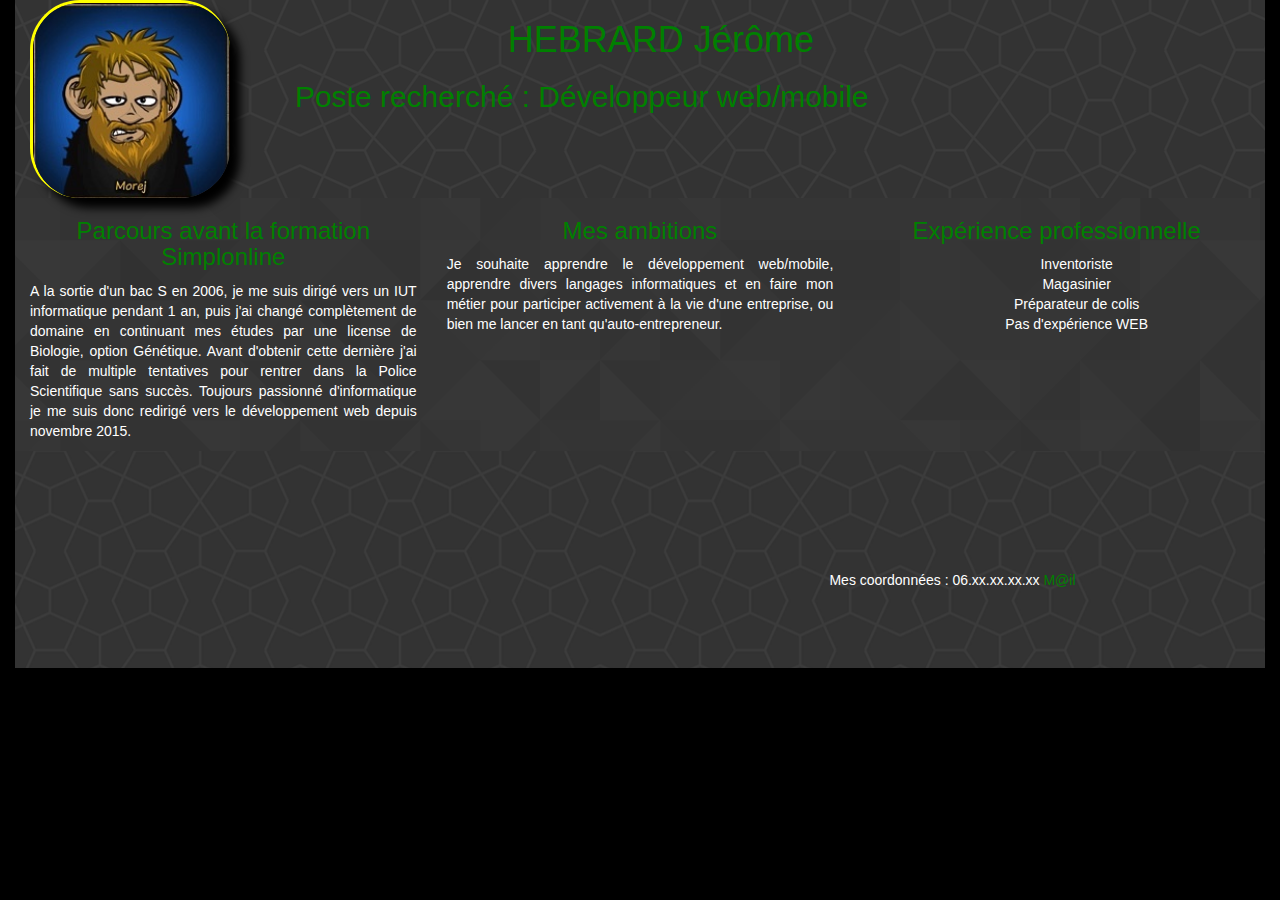
==== Exercice 2/index.html @ 48eb63d7 "exo2" ====
<!DOCTYPE html>
<html lang="fr">
  <head>
    <meta charset="utf-8">
    <meta http-equiv="X-UA-Compatible" content="IE=edge">
    <meta name="viewport" content="width=device-width, initial-scale=1">
    <!-- The above 3 meta tags *must* come first in the head; any other head content must come *after* these tags -->
    <title>Mon CV avec portfolio</title>

    <!-- Bootstrap -->
    <link href="css/bootstrap.min.css" rel="stylesheet" />
    <link href="css/style.css" rel="stylesheet" />

    <!-- HTML5 shim and Respond.js for IE8 support of HTML5 elements and media queries -->
    <!-- WARNING: Respond.js doesn't work if you view the page via file:// -->
    <!--[if lt IE 9]>
      <script src="https://oss.maxcdn.com/html5shiv/3.7.2/html5shiv.min.js"></script>
      <script src="https://oss.maxcdn.com/respond/1.4.2/respond.min.js"></script>
    <![endif]-->
  </head>
    <body>
        <div class="container-fluid">
            <header>
                <div class="container-fluid">
                    <img src="img/Morej W1.jpg"  class="photo" alt="Morej" title="Photo rigolote Morej">
                
                    <section class="entete">
                        <h1>HEBRARD Jérôme</h1>
                        <h2>Poste recherché : Développeur web/mobile</h2>
                    </section>
                </div>
            </header>
    
            <main>
                <div class="container-fluid">
                <div class="row">
                    <section class="col-xs-12 col-md-4">
                        <h3>Parcours avant la formation Simplonline</h3>
                        <p>A la sortie d'un bac S en 2006, je me suis dirigé vers un IUT informatique pendant 1 an, puis j'ai changé complètement de domaine en continuant mes études par une license de Biologie, option Génétique. Avant d'obtenir cette dernière j'ai fait de multiple tentatives pour rentrer dans la Police Scientifique sans succès. Toujours passionné d'informatique je me suis donc redirigé vers le développement web depuis novembre 2015.</p>
                    </section>
                
                    <section class="col-xs-12 col-md-4">
                            <h3>Mes ambitions</h3>
                            <p>Je souhaite apprendre le développement web/mobile, apprendre divers langages informatiques et en faire mon métier pour participer activement à la vie d'une entreprise, ou bien me lancer en tant qu'auto-entrepreneur.</p>
                    </section>
                    
                    <section class="col-xs-12 col-md-4">
                            <h3>Expérience professionnelle</h3>
                                <ul>
                                    <li>Inventoriste</li>
                                    <li>Magasinier</li>
                                    <li>Préparateur de colis</li>
                                    <li>Pas d'expérience WEB</li>
                                </ul>
                    </section>
                </div>
                </div>
            </main>
    
            <footer>
                <div class="container-fluid">
                    <div class="row">
                    <div id="map" class="col-xs-6">
                        <iframe src="https://www.google.com/maps/embed?pb=!1m18!1m12!1m3!1d2609.203772797317!2d5.388329415889521!3d49.158740287465214!2m3!1f0!2f0!3f0!3m2!1i1024!2i768!4f13.1!3m3!1m2!1s0x47eb1c007ee7eb35%3A0x3fbee1f725aec6a!2s21+Rue+des+Minimes%2C+55100+Verdun!5e0!3m2!1sfr!2sfr!4v1449061119983" width=100% frameborder="0" style="border:0" allowfullscreen></iframe>
                    </div>
                    <div id="contact" class="col-xs-6">
                        <p>Mes coordonnées : 06.xx.xx.xx.xx <a class="mail" href="morej03@gmail.com">M@il</a> </p>
                    </div>
                    </div>
                </div>
            </footer>
        </div>     
    <!-- jQuery (necessary for Bootstrap's JavaScript plugins) -->
    <script src="js/jquery-1.11.3.min.js"></script>
    <!-- Include all compiled plugins (below), or include individual files as needed -->
    <script src="js/bootstrap.min.js"></script>
  </body>
</html>
---- Exercice 2/css/style.css ----
*
{
    box-sizing :border-box;
}

body
{
    background-color:black;
    margin:0;
    padding:0;
    color:white;
    width:100%;
}

header
{
    background-image:url("../img/image1.png");
    background-repeat:repeat;
    background-attachment:fixed;
    color:green;
}

main 
{
    background-image:url("../img/footer_lodyas.png");
    background-repeat:repeat;
    background-attachment:fixed;
    margin: auto;
}

footer 
{
    width:100%;
    background-image:url("../img/image1.png");
    background-repeat:repeat;
    background-attachment:fixed;
}

.photo
{
	width:200px;
	border-left: 3px yellow solid;
	border-top: 3px yellow solid;
	border-radius:50px;
    box-shadow: 10px 10px 10px black;
	display: inline-block;
	vertical-align: top;
	}

.entete
{
    margin-left:5%;
    display: inline-block;
    vertical-align: top;
    width:60%;
}

.mail
{
    color: green;
}

p
{
    text-align: justify;
}

ul
{
    list-style-type:none;
    text-align:center;
}

h3, h1
{
    text-align: center;
    color: green;
}

#contact p
{
    margin-top: 20%;
    text-align:center;
}

#map
{
    margin-top:5%;
}
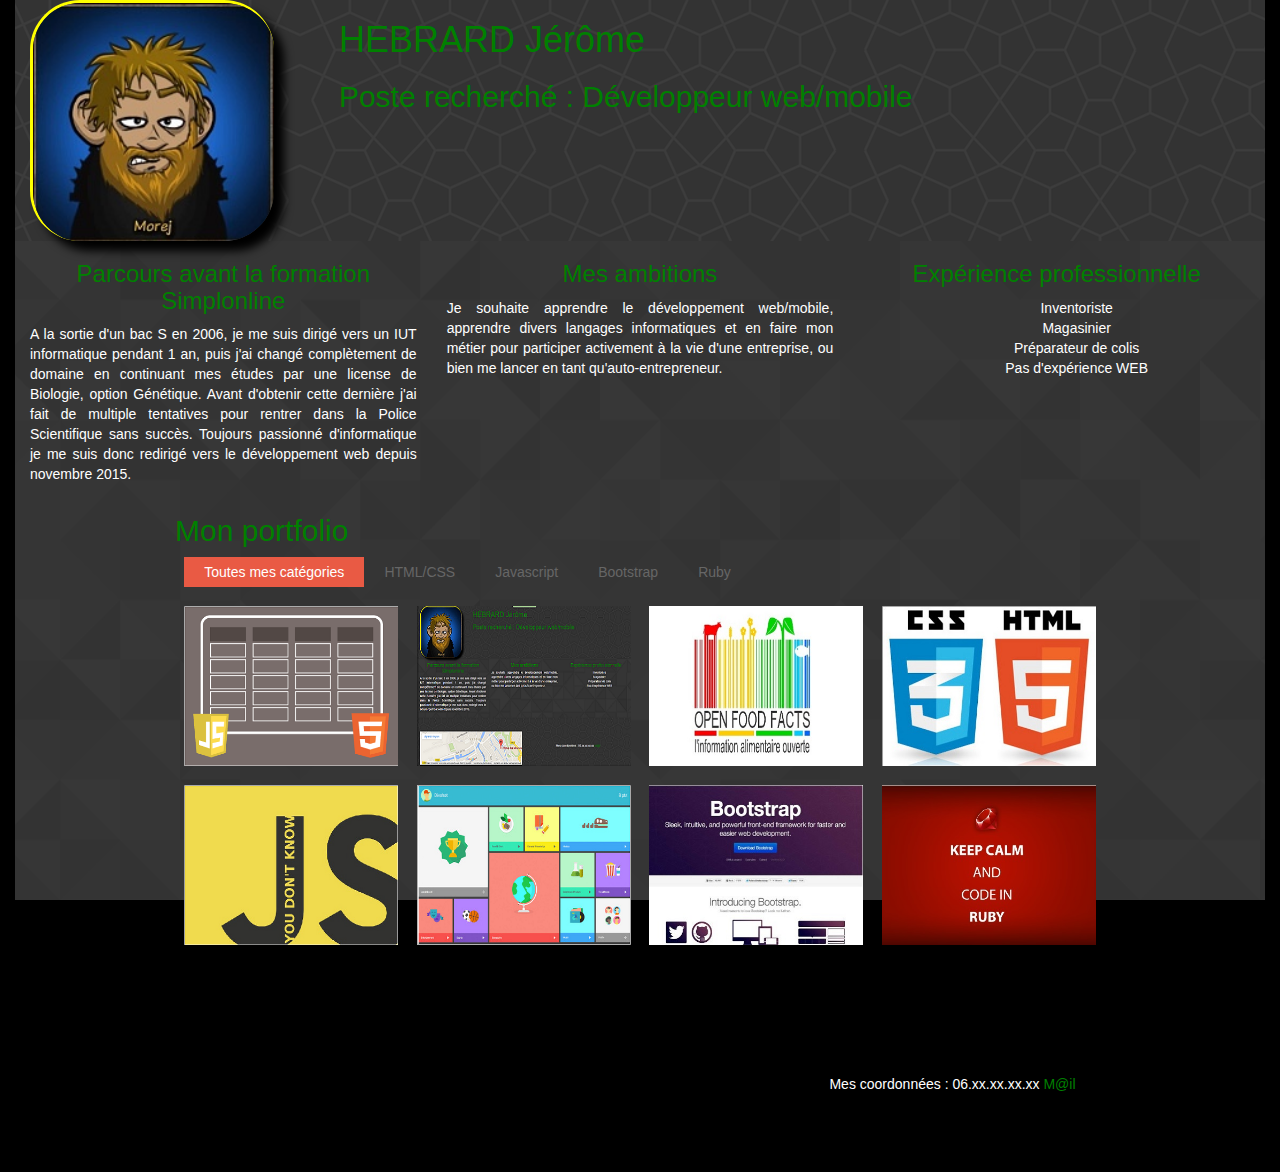
==== commit 793477e4: "ajout portfolio" ====
--- a/Exercice 2/index.html
+++ b/Exercice 2/index.html
@@ -55,6 +55,132 @@
                     </section>
                 </div>
                 </div>
+                
+                
+        <div class="container">
+
+            <h2>Mon portfolio</h2>
+            <!--data-filter permet de filtrer les vignettes par catégorie-->
+            <ul id="filters" class="clearfix row">
+                <li><span class="filter active" data-filter="cat1 cat2 cat3 cat4">Toutes mes catégories</span></li>
+                <li><span class="filter" data-filter="cat1">HTML/CSS</span></li>
+                <li><span class="filter" data-filter="cat2">Javascript</span></li>
+                <li><span class="filter" data-filter="cat3">Bootstrap</span></li>
+                <li><span class="filter" data-filter="cat4">Ruby</span></li>
+            </ul>
+
+            <div id="portfoliolist"> <!--La div qui contient les vignettes des projets-->
+                
+                <div class="portfolio cat2" data-cat="cat2">
+                    <div class="portfolio-wrapper">             
+                        <img src="img/portfolio/js2.png" alt="" />
+                        <div class="label">
+                            <div class="label-text">
+                                <a class="text-title">Annuaire</a>
+                                <span class="text-category">Javascript</span>
+                            </div>
+                            <div class="label-bg"></div>
+                        </div>
+                    </div>
+                </div>              
+
+                <div class="portfolio cat1" data-cat="cat1">
+                    <div class="portfolio-wrapper">         
+                        <img src="img/portfolio/cv.png" alt="" />
+                        <div class="label">
+                            <div class="label-text">
+                                <a class="text-title">Mon CV HTML/CSS</a>
+                                <span class="text-category">HTML/CSS</span>
+                            </div>
+                            <div class="label-bg"></div>
+                        </div>
+                    </div>
+                </div>      
+                            
+                
+                <div class="portfolio cat4" data-cat="cat4">
+                    <div class="portfolio-wrapper">         
+                        <img src="img/portfolio/OFFJS.jpg" alt="" />
+                        <div class="label">
+                            <div class="label-text">
+                                <a class="text-title">API Open Food Facts</a>
+                                <span class="text-category">Ruby</span>
+                            </div>
+                            <div class="label-bg"></div>
+                        </div>
+                    </div>
+                </div>  
+                            
+                <div class="portfolio cat1" data-cat="cat1">
+                    <div class="portfolio-wrapper">
+                        <img src="img/portfolio/htmlcss.jpg" alt="" />
+                        <div class="label">
+                            <div class="label-text">
+                                <a class="text-title">Apprentissage HTML/CSS</a>
+                                <span class="text-category">HTML/CSS</span>
+                            </div>
+                            <div class="label-bg"></div>
+                        </div>
+                    </div>
+                </div>          
+                
+
+                <div class="portfolio cat2" data-cat="cat2">
+                    <div class="portfolio-wrapper">         
+                        <img src="img/portfolio/js.png" alt="" />
+                        <div class="label">
+                            <div class="label-text">
+                                <a class="text-title">Titre de mon projet en Javascript</a>
+                                <span class="text-category">Javascript</span>
+                            </div>
+                            <div class="label-bg"></div>
+                        </div>
+                    </div>
+                </div>                                                                                                                                                          
+                
+                <div class="portfolio cat1" data-cat="cat1">
+                    <div class="portfolio-wrapper">         
+                        <img src="img/portfolio/maquettehtmlcss.png" alt="" />
+                        <div class="label">
+                            <div class="label-text">
+                                <a class="text-title">Page placement div</a>
+                                <span class="text-category">HTML/CSS</span>
+                            </div>
+                            <div class="label-bg"></div>
+                        </div>
+                    </div>
+                </div>                                                      
+
+                <div class="portfolio cat3" data-cat="cat3">
+                    <div class="portfolio-wrapper">         
+                        <img src="img/portfolio/bootstrap.jpg" alt="" />
+                        <div class="label">
+                            <div class="label-text">
+                                <a class="text-title">Exercice utilisation Bootstrap</a>
+                                <span class="text-category">Bootstrap</span>
+                            </div>
+                            <div class="label-bg"></div>
+                        </div>
+                    </div>
+                </div> 
+
+                <div class="portfolio cat4" data-cat="cat4">
+                    <div class="portfolio-wrapper">         
+                        <img src="img/portfolio/ruby.jpg" alt="" />
+                        <div class="label">
+                            <div class="label-text">
+                                <a class="text-title">Titre de mon projet avec Ruby</a>
+                                <span class="text-category">Ruby</span>
+                            </div>
+                            <div class="label-bg"></div>
+                        </div>
+                    </div>
+                </div>
+                
+            </div>
+        
+        </div><!-- container -->
+                
             </main>
     
             <footer>
@@ -71,8 +197,12 @@
             </footer>
         </div>     
     <!-- jQuery (necessary for Bootstrap's JavaScript plugins) -->
-    <script src="js/jquery-1.11.3.min.js"></script>
+    <script type="text/javascript" src="js/jquery-1.11.3.min.js"></script>
+    <script type="text/javascript" src="js/jquery.easing.min.js"></script> <!--lien vers le fichier jquery pour l'effet "hover"-->
+    <script type="text/javascript" src="js/jquery.mixitup.min.js"></script> <!--lien vers fichier JQuery pour l'effet filtre-->
     <!-- Include all compiled plugins (below), or include individual files as needed -->
     <script src="js/bootstrap.min.js"></script>
+    
+    <script type="text/javascript" src="js/fonction.js"></script>
   </body>
 </html>--- a/Exercice 2/css/style.css
+++ b/Exercice 2/css/style.css
@@ -1,15 +1,14 @@
 *
 {
-    box-sizing :border-box;
+    box-sizing:border-box;
 }
 
 body
 {
     background-color:black;
+    padding:0;
     margin:0;
-    padding:0;
     color:white;
-    width:100%;
 }
 
 header
@@ -38,7 +37,7 @@
 
 .photo
 {
-	width:200px;
+	width:20%;
 	border-left: 3px yellow solid;
 	border-top: 3px yellow solid;
 	border-radius:50px;
@@ -71,12 +70,17 @@
     text-align:center;
 }
 
-h3, h1
+h3
 {
     text-align: center;
     color: green;
 }
 
+h1, h2
+{
+    color:green;
+}    
+
 #contact p
 {
     margin-top: 20%;
@@ -86,4 +90,201 @@
 #map
 {
     margin-top:5%;
-}+}
+
+/*****************************************\
+                PORTFOLIO
+\*****************************************/
+
+.conteneur{
+    margin:15px;
+    padding:10px;
+}
+
+#info {
+    -webkit-border-radius:5px;
+    -moz-border-radius:5px;
+    border-radius:5px;              
+    background:#fcf8e3;
+    border:1px solid  #fbeed5;
+    width:95%;
+    max-width:900px;
+    margin:0 auto 40px auto;
+    font-family:arial;
+    font-size:12px;
+    -webkit-box-sizing: border-box;
+    -moz-box-sizing: border-box;
+    -o-box-sizing: border-box;
+}
+
+    #info .info-wrapper {
+        padding:10px;
+    -webkit-box-sizing: border-box;
+    -moz-box-sizing: border-box;
+    -o-box-sizing: border-box;
+
+    }
+    
+    #info a {
+        color:#c09853;
+        text-decoration:none;
+    }
+    
+    #info p {
+        margin:5px 0 0 0;
+    }
+
+
+.container { 
+    position: relative; 
+    width: 960px; 
+    margin: 0 auto; 
+    -webkit-transition: all 1s ease;
+  -moz-transition: all 1s ease;
+  -o-transition: all 1s ease;
+  transition: all 1s ease;  
+}
+ 
+#filters {
+    margin:1%;
+    padding:0;
+    list-style:none;
+}
+
+    #filters li {
+        float:left;
+    }
+    
+    #filters li span {
+        display: block;
+        padding:5px 20px;       
+        text-decoration:none;
+        color:#666;
+        cursor: pointer;
+    }
+    
+    #filters li span.active {
+        background: #e95a44;
+        color:#fff;
+    }
+ 
+
+ 
+#portfoliolist .portfolio {
+    -webkit-box-sizing: border-box;
+    -moz-box-sizing: border-box;
+    -o-box-sizing: border-box;
+    width:23%;
+    margin:1%;
+    display:none;
+    float:left;
+    overflow:hidden;
+}
+
+    .portfolio-wrapper {
+        overflow:hidden;
+        position: relative !important;
+        background: #666;
+        cursor:pointer;
+    }
+
+    .portfolio img {
+        max-width:100%;
+        position: relative;
+    }
+    
+    .portfolio .label {
+        position: absolute;
+        width: 100%;
+        height:40px;
+        bottom:-40px;
+    }
+
+        .portfolio .label-bg {
+            background: #e95a44;
+            width: 100%;
+            height:100%;
+            position: absolute;
+            top:0;
+            left:0;
+        }
+    
+        .portfolio .label-text {
+            color:#fff;
+            position: relative;
+            z-index:500;
+            padding:5px 8px;
+        }
+            
+            .portfolio .text-category {
+                display:block;
+                font-size:9px;
+            }
+    
+    
+    
+
+
+
+/* #Tablet (Portrait) */
+@media only screen and (min-width: 768px) and (max-width: 959px) {
+    .container {
+        width: 768px; 
+    }
+}
+
+
+/*  #Mobile (Portrait) - Note: Design for a width of 320px */
+@media only screen and (max-width: 767px) {
+    .container { 
+        width: 95%; 
+    }
+    
+    #portfoliolist .portfolio {
+        width:48%;
+        margin:1%;
+    }       
+
+    #ads {
+        display:none;
+    }
+    
+}
+
+
+/* #Mobile (Landscape) - Note: Design for a width of 480px */
+@media only screen and (min-width: 480px) and (max-width: 767px) {
+    .container {
+        width: 70%;
+    }
+    
+    #ads {
+        display:none;
+    }
+    
+}
+
+/* #Clearing */
+
+/* Self Clearing Goodness */
+.container:after { content: "\0020"; display: block; height: 0; clear: both; visibility: hidden; }
+
+.clearfix:before,
+.clearfix:after,
+.row:before,
+.row:after {
+  content: '\0020';
+  display: block;
+  overflow: hidden;
+  visibility: hidden;
+  width: 0;
+  height: 0; }
+.row:after,
+.clearfix:after {
+  clear: both; }
+.row,
+.clearfix {
+  zoom: 1; }
+
+.clear {
+  clear: both;